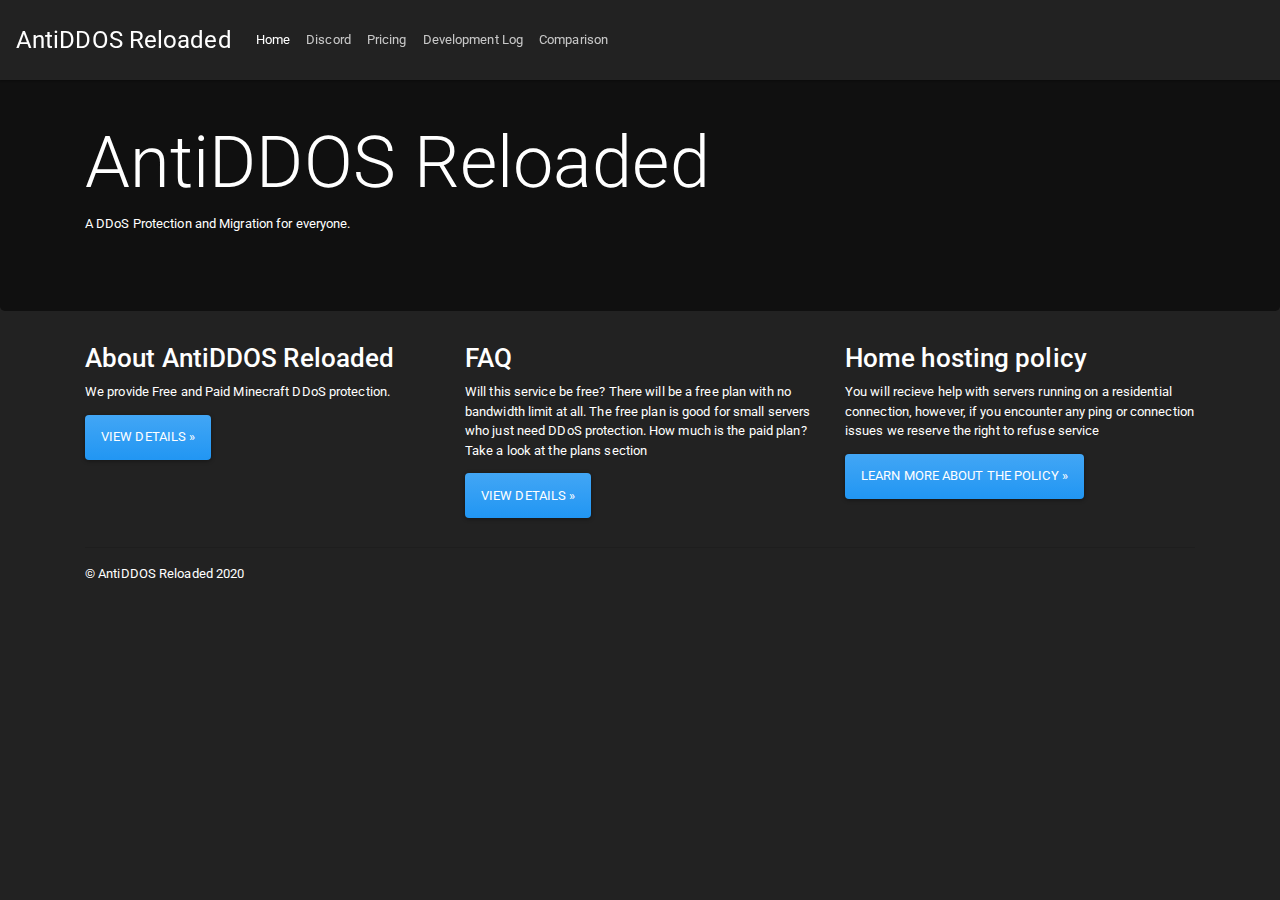
==== index.html @ a26d4c14 "Add copyright notice" ====
<!--
  Copyright (C) AntiDDOS Reloaded - All Rights Reserved 
  Unauthorized copying of this file, via any medium is strictly prohibited 
  Proprietary and confidential 
  Written by AlexProgrammerDE, December 2020
-->
<!doctype html>
<html lang="en">

<head>
    <meta charset="utf-8">
    <meta name="viewport" content="width=device-width, initial-scale=1, shrink-to-fit=no">
    <meta name="description" content="">
    <title>Home · AntiDDOS Reloaded</title>

    <link rel="canonical" href="https://getbootstrap.com/docs/4.5/examples/jumbotron/">

    <!-- Bootstrap core CSS -->
    <link href="assets/dist/css/bootstrap.min.css" rel="stylesheet">
    <link href="css/materia/bootstrap.min.css" rel="stylesheet">
    <link href="css/materia/theme.css" rel="stylesheet">

    <style>
        .bd-placeholder-img {
            font-size: 1.125rem;
            text-anchor: middle;
            -webkit-user-select: none;
            -moz-user-select: none;
            -ms-user-select: none;
            user-select: none;
        }
        
        @media (min-width: 768px) {
            .bd-placeholder-img-lg {
                font-size: 3.5rem;
            }
        }
        
        .jumbotron {
            background-color: #101010;
        }
    </style>
    <!-- Custom styles for this template -->
    <link href="css/jumbotron.css" rel="stylesheet">
</head>

<body class="text-white bg-dark bg-dark">
    <nav class="navbar navbar-expand-md navbar-dark fixed-top bg-dark">
        <a class="navbar-brand" href="#">AntiDDOS Reloaded</a>
        <button class="navbar-toggler" type="button" data-toggle="collapse" data-target="#navbarsExampleDefault" aria-controls="navbarsExampleDefault" aria-expanded="false" aria-label="Toggle navigation">
      <span class="navbar-toggler-icon"></span>
    </button>

        <div class="collapse navbar-collapse" id="navbarsExampleDefault">
            <ul class="navbar-nav mr-auto">
                <li class="nav-item active">
                    <a class="nav-link" href="index.html">Home <span class="sr-only">(current)</span></a>
                </li>
                <li class="nav-item">
                    <a class="nav-link" href="https://discord.gg/8smPFPkYwE">Discord</a>
                </li>
                <li class="nav-item">
                    <a class="nav-link" href="pricing.html">Pricing</a>
                </li>
                <li class="nav-item">
                    <a class="nav-link" href="dev.html">Development Log</a>
                </li>
                <li class="nav-item">
                    <a class="nav-link" href="comparison.html">Comparison</a>
                </li>
            </ul>
        </div>
    </nav>

    <main role="main">

        <div class="jumbotron text-white jumbotron-home">
            <div class="container">
                <h1 class="display-3">AntiDDOS Reloaded</h1>
                <p>A DDoS Protection and Migration for everyone.</p>
            </div>
        </div>

        <div class="container">
            <div class="row">
                <div class="col-md-4">
                    <h2>About AntiDDOS Reloaded</h2>
                    <p>We provide Free and Paid Minecraft DDoS protection. </p>
                    <p><a class="btn btn-primary" href="#" role="button">View details &raquo;</a></p>
                </div>
                <div class="col-md-4">
                    <h2>FAQ</h2>
                    <p>Will this service be free? There will be a free plan with no bandwidth limit at all. The free plan is good for small servers who just need DDoS protection. How much is the paid plan? Take a look at the plans section</p>
                    <p><a class="btn btn-primary" href="pricing.html" role="button">View details &raquo;</a></p>
                </div>
                <div class="col-md-4">
                    <h2>Home hosting policy</h2>
                    <p>You will recieve help with servers running on a residential connection, however, if you encounter any ping or connection issues we reserve the right to refuse service</p>
                    <p><a class="btn btn-primary" href="#" role="button">Learn more about the policy &raquo;</a></p>
                </div>
            </div>

            <hr>

        </div>

    </main>

    <footer class="container">
        <p>&copy; AntiDDOS Reloaded 2020</p>
    </footer>
    <script src="https://code.jquery.com/jquery-3.5.1.slim.min.js" integrity="sha384-DfXdz2htPH0lsSSs5nCTpuj/zy4C+OGpamoFVy38MVBnE+IbbVYUew+OrCXaRkfj" crossorigin="anonymous"></script>
    <script>
        window.jQuery || document.write('<script src="assets/js/vendor/jquery.slim.min.js"><\/script>')
    </script>
    <script src="assets/dist/js/bootstrap.bundle.min.js"></script>

</html>
---- css/materia/theme.css ----
.card {
    background-color: #1b1a1a !important;
}
---- css/jumbotron.css ----
/* Move down content because we have a fixed navbar that is 3.5rem tall */
body {
  padding-top: 3.5rem;
}
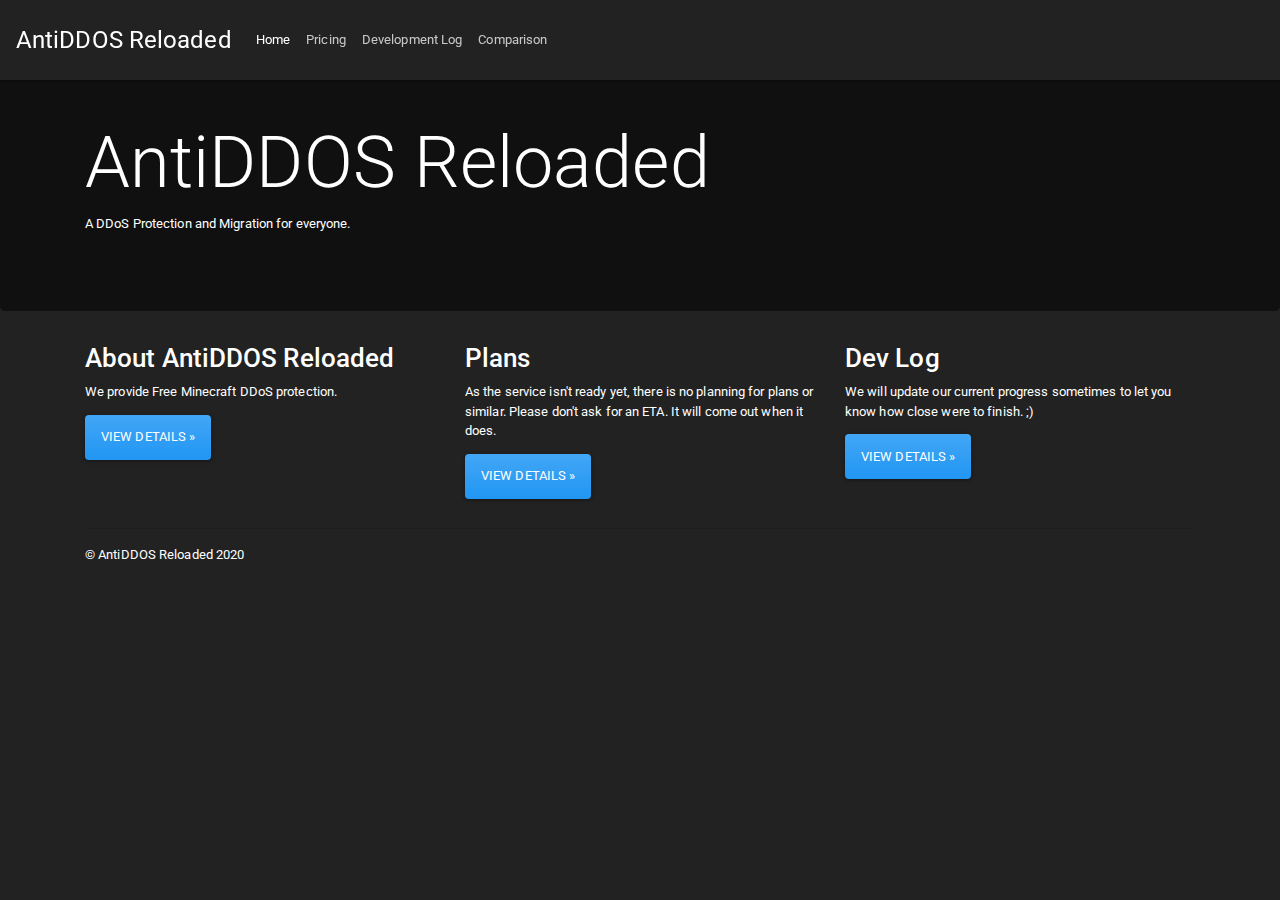
==== commit 056ce893: "Tweak description" ====
--- a/index.html
+++ b/index.html
@@ -10,7 +10,10 @@
 <head>
     <meta charset="utf-8">
     <meta name="viewport" content="width=device-width, initial-scale=1, shrink-to-fit=no">
-    <meta name="description" content="">
+    <meta name="description" content="Building the next big anti ddos for minecraft servers!">
+    <meta property="og:description" content="Building the next big anti ddos for minecraft servers!" />
+    <meta property="og:image" content="https://antiddosreloaded.github.io/website/image/logo.png" />
+
     <title>Home · AntiDDOS Reloaded</title>
 
     <link rel="canonical" href="https://getbootstrap.com/docs/4.5/examples/jumbotron/">
@@ -40,7 +43,7 @@
             background-color: #101010;
         }
     </style>
-    <!-- Custom styles for this template -->
+
     <link href="css/jumbotron.css" rel="stylesheet">
 </head>
 
@@ -55,9 +58,6 @@
             <ul class="navbar-nav mr-auto">
                 <li class="nav-item active">
                     <a class="nav-link" href="index.html">Home <span class="sr-only">(current)</span></a>
-                </li>
-                <li class="nav-item">
-                    <a class="nav-link" href="https://discord.gg/8smPFPkYwE">Discord</a>
                 </li>
                 <li class="nav-item">
                     <a class="nav-link" href="pricing.html">Pricing</a>
@@ -85,18 +85,18 @@
             <div class="row">
                 <div class="col-md-4">
                     <h2>About AntiDDOS Reloaded</h2>
-                    <p>We provide Free and Paid Minecraft DDoS protection. </p>
+                    <p>We provide Free Minecraft DDoS protection. </p>
                     <p><a class="btn btn-primary" href="#" role="button">View details &raquo;</a></p>
                 </div>
                 <div class="col-md-4">
-                    <h2>FAQ</h2>
-                    <p>Will this service be free? There will be a free plan with no bandwidth limit at all. The free plan is good for small servers who just need DDoS protection. How much is the paid plan? Take a look at the plans section</p>
+                    <h2>Plans</h2>
+                    <p>As the service isn't ready yet, there is no planning for plans or similar. Please don't ask for an ETA. It will come out when it does.</p>
                     <p><a class="btn btn-primary" href="pricing.html" role="button">View details &raquo;</a></p>
                 </div>
                 <div class="col-md-4">
-                    <h2>Home hosting policy</h2>
-                    <p>You will recieve help with servers running on a residential connection, however, if you encounter any ping or connection issues we reserve the right to refuse service</p>
-                    <p><a class="btn btn-primary" href="#" role="button">Learn more about the policy &raquo;</a></p>
+                    <h2>Dev Log</h2>
+                    <p>We will update our current progress sometimes to let you know how close were to finish. ;)</p>
+                    <p><a class="btn btn-primary" href="pricing.html" role="button">View details &raquo;</a></p>
                 </div>
             </div>
 
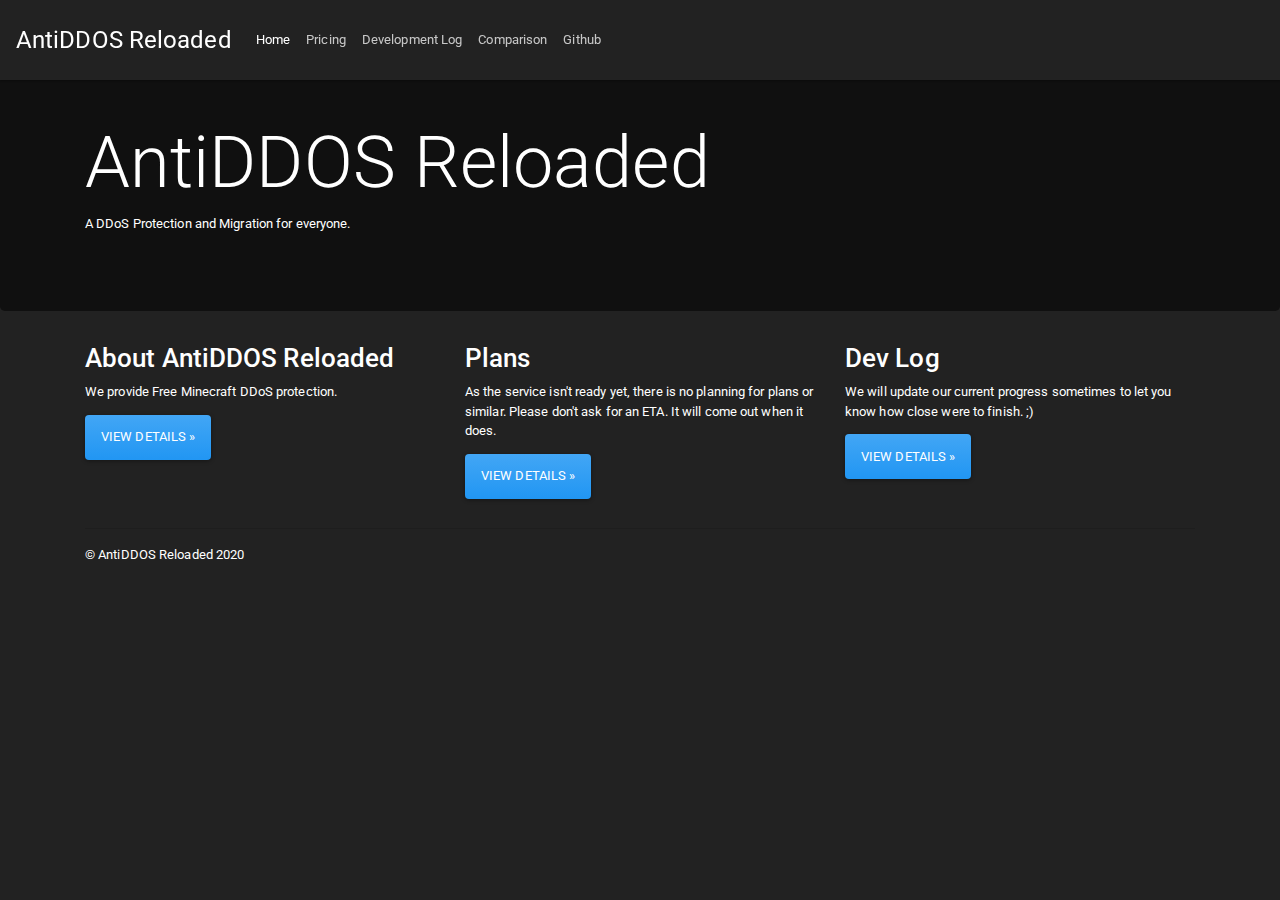
==== commit 526b20a6: "Fix visual bug" ====
--- a/index.html
+++ b/index.html
@@ -13,6 +13,7 @@
     <meta name="description" content="Building the next big anti ddos for minecraft servers!">
     <meta property="og:description" content="Building the next big anti ddos for minecraft servers!" />
     <meta property="og:image" content="https://antiddosreloaded.github.io/website/image/logo.png" />
+    <meta name="theme-color" content="#18132A">
 
     <title>Home · AntiDDOS Reloaded</title>
 
@@ -68,6 +69,9 @@
                 <li class="nav-item">
                     <a class="nav-link" href="comparison.html">Comparison</a>
                 </li>
+                <li class="nav-item">
+                    <a class="nav-link" href="https://github.com/AntiDDOSReloaded">Github</a>
+                </li>
             </ul>
         </div>
     </nav>
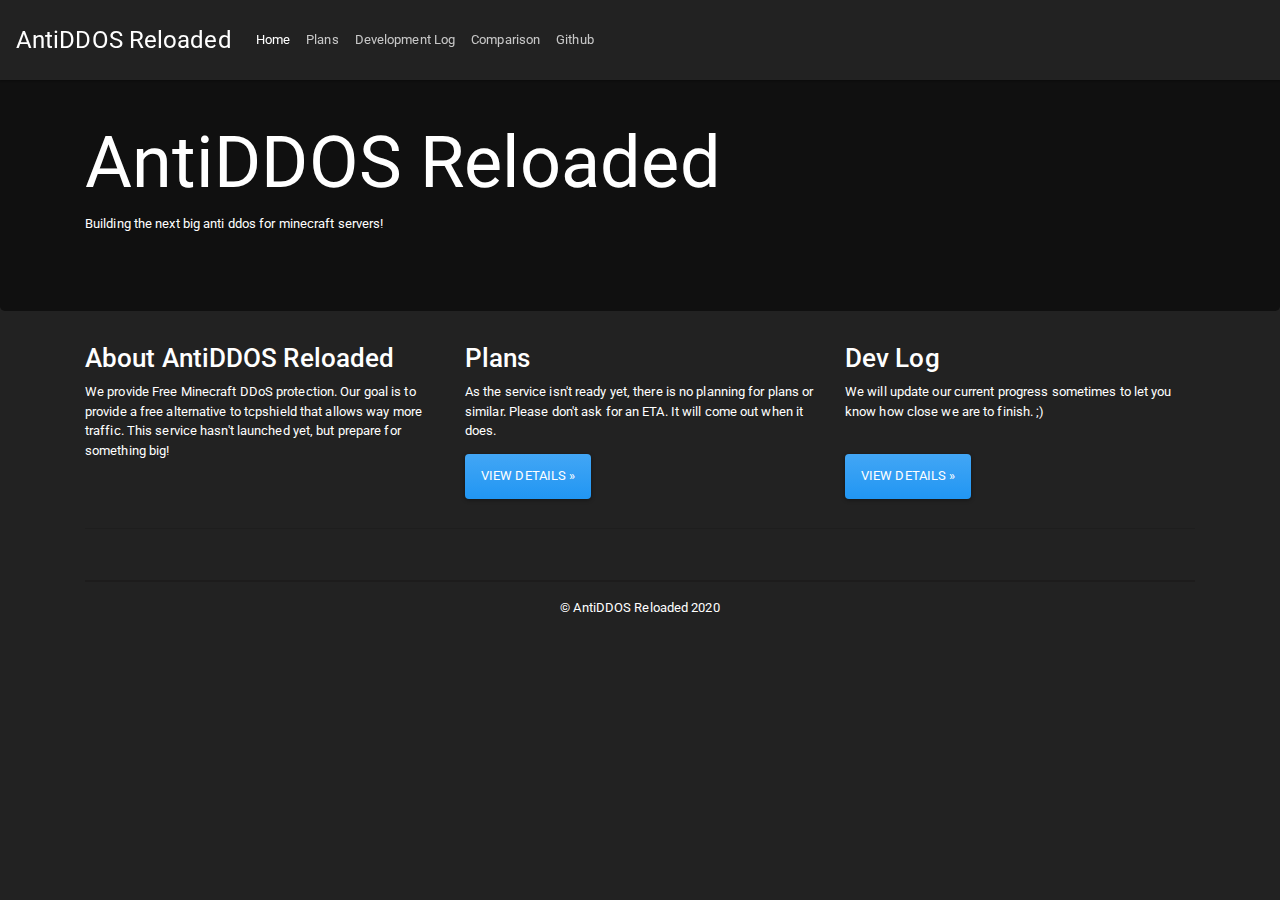
==== commit 19f8e536: "Remove login links" ====
--- a/index.html
+++ b/index.html
@@ -16,6 +16,7 @@
     <meta name="theme-color" content="#18132A">
 
     <title>Home · AntiDDOS Reloaded</title>
+    <meta property="og:title" content="Home · AntiDDOS Reloaded" />
 
     <link rel="canonical" href="https://getbootstrap.com/docs/4.5/examples/jumbotron/">
 
@@ -33,13 +34,13 @@
             -ms-user-select: none;
             user-select: none;
         }
-        
+
         @media (min-width: 768px) {
             .bd-placeholder-img-lg {
                 font-size: 3.5rem;
             }
         }
-        
+
         .jumbotron {
             background-color: #101010;
         }
@@ -51,9 +52,10 @@
 <body class="text-white bg-dark bg-dark">
     <nav class="navbar navbar-expand-md navbar-dark fixed-top bg-dark">
         <a class="navbar-brand" href="#">AntiDDOS Reloaded</a>
-        <button class="navbar-toggler" type="button" data-toggle="collapse" data-target="#navbarsExampleDefault" aria-controls="navbarsExampleDefault" aria-expanded="false" aria-label="Toggle navigation">
-      <span class="navbar-toggler-icon"></span>
-    </button>
+        <button class="navbar-toggler" type="button" data-toggle="collapse" data-target="#navbarsExampleDefault"
+            aria-controls="navbarsExampleDefault" aria-expanded="false" aria-label="Toggle navigation">
+            <span class="navbar-toggler-icon"></span>
+        </button>
 
         <div class="collapse navbar-collapse" id="navbarsExampleDefault">
             <ul class="navbar-nav mr-auto">
@@ -61,7 +63,7 @@
                     <a class="nav-link" href="index.html">Home <span class="sr-only">(current)</span></a>
                 </li>
                 <li class="nav-item">
-                    <a class="nav-link" href="pricing.html">Pricing</a>
+                    <a class="nav-link" href="plans.html">Plans</a>
                 </li>
                 <li class="nav-item">
                     <a class="nav-link" href="dev.html">Development Log</a>
@@ -80,8 +82,8 @@
 
         <div class="jumbotron text-white jumbotron-home">
             <div class="container">
-                <h1 class="display-3">AntiDDOS Reloaded</h1>
-                <p>A DDoS Protection and Migration for everyone.</p>
+                <h2 class="display-3"><strong>AntiDDOS Reloaded</strong></h2>
+                <p>Building the next big anti ddos for minecraft servers!</p>
             </div>
         </div>
 
@@ -89,18 +91,21 @@
             <div class="row">
                 <div class="col-md-4">
                     <h2>About AntiDDOS Reloaded</h2>
-                    <p>We provide Free Minecraft DDoS protection. </p>
-                    <p><a class="btn btn-primary" href="#" role="button">View details &raquo;</a></p>
+                    <p>We provide Free Minecraft DDoS protection. Our goal is to provide a free alternative to tcpshield
+                        that allows way more traffic. This service hasn't launched yet, but prepare for something big!
+                    </p>
                 </div>
                 <div class="col-md-4">
                     <h2>Plans</h2>
-                    <p>As the service isn't ready yet, there is no planning for plans or similar. Please don't ask for an ETA. It will come out when it does.</p>
-                    <p><a class="btn btn-primary" href="pricing.html" role="button">View details &raquo;</a></p>
+                    <p>As the service isn't ready yet, there is no planning for plans or similar. Please don't ask for
+                        an ETA. It will come out when it does.</p>
+                    <p><a class="btn btn-primary" href="plans.html" role="button">View details &raquo;</a></p>
                 </div>
                 <div class="col-md-4">
                     <h2>Dev Log</h2>
-                    <p>We will update our current progress sometimes to let you know how close were to finish. ;)</p>
-                    <p><a class="btn btn-primary" href="pricing.html" role="button">View details &raquo;</a></p>
+                    <p>We will update our current progress sometimes to let you know how close we are to finish. ;)</p>
+                    <br>
+                    <p><a class="btn btn-primary" href="dev.html" role="button">View details &raquo;</a></p>
                 </div>
             </div>
 
@@ -111,9 +116,15 @@
     </main>
 
     <footer class="container">
-        <p>&copy; AntiDDOS Reloaded 2020</p>
+        <center>
+            <br>
+          <hr style="height:2px;border-width:0;color:rgb(29, 28, 28);background-color:rgb(29, 28, 28)">
+          <p>&copy; AntiDDOS Reloaded 2020</p>
+        </center>
     </footer>
-    <script src="https://code.jquery.com/jquery-3.5.1.slim.min.js" integrity="sha384-DfXdz2htPH0lsSSs5nCTpuj/zy4C+OGpamoFVy38MVBnE+IbbVYUew+OrCXaRkfj" crossorigin="anonymous"></script>
+    <script src="https://code.jquery.com/jquery-3.5.1.slim.min.js"
+        integrity="sha384-DfXdz2htPH0lsSSs5nCTpuj/zy4C+OGpamoFVy38MVBnE+IbbVYUew+OrCXaRkfj"
+        crossorigin="anonymous"></script>
     <script>
         window.jQuery || document.write('<script src="assets/js/vendor/jquery.slim.min.js"><\/script>')
     </script>
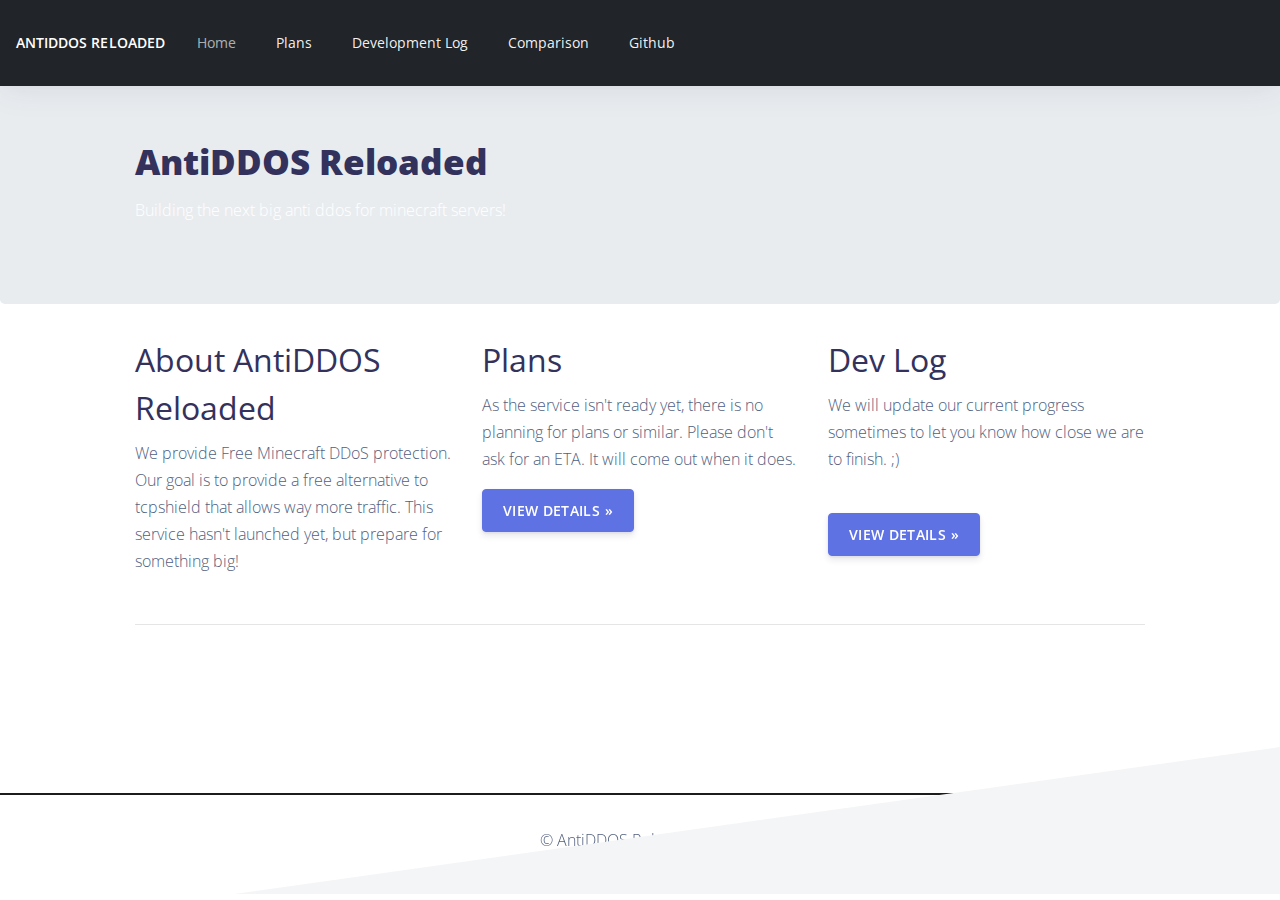
==== commit 3b3ddff4: "Break website" ====
--- a/index.html
+++ b/index.html
@@ -12,44 +12,26 @@
     <meta name="viewport" content="width=device-width, initial-scale=1, shrink-to-fit=no">
     <meta name="description" content="Building the next big anti ddos for minecraft servers!">
     <meta property="og:description" content="Building the next big anti ddos for minecraft servers!" />
-    <meta property="og:image" content="https://antiddosreloaded.github.io/website/image/logo.png" />
+    <meta property="og:image" content="/image/logo.png" />
     <meta name="theme-color" content="#18132A">
 
     <title>Home · AntiDDOS Reloaded</title>
     <meta property="og:title" content="Home · AntiDDOS Reloaded" />
 
-    <link rel="canonical" href="https://getbootstrap.com/docs/4.5/examples/jumbotron/">
-
-    <!-- Bootstrap core CSS -->
-    <link href="assets/dist/css/bootstrap.min.css" rel="stylesheet">
-    <link href="css/materia/bootstrap.min.css" rel="stylesheet">
-    <link href="css/materia/theme.css" rel="stylesheet">
-
-    <style>
-        .bd-placeholder-img {
-            font-size: 1.125rem;
-            text-anchor: middle;
-            -webkit-user-select: none;
-            -moz-user-select: none;
-            -ms-user-select: none;
-            user-select: none;
-        }
-
-        @media (min-width: 768px) {
-            .bd-placeholder-img-lg {
-                font-size: 3.5rem;
-            }
-        }
-
-        .jumbotron {
-            background-color: #101010;
-        }
-    </style>
-
-    <link href="css/jumbotron.css" rel="stylesheet">
+    <!--     Fonts and icons     -->
+    <link href="https://fonts.googleapis.com/css?family=Open+Sans:300,400,600,700" rel="stylesheet">
+    <link href="https://use.fontawesome.com/releases/v5.0.6/css/all.css" rel="stylesheet">
+    <!-- Nucleo Icons -->
+    <link href="./assets/css/nucleo-icons.css" rel="stylesheet" />
+    <link href="./assets/css/nucleo-svg.css" rel="stylesheet" />
+    <!-- Font Awesome Icons -->
+    <link href="./assets/css/font-awesome.css" rel="stylesheet" />
+    <link href="./assets/css/nucleo-svg.css" rel="stylesheet" />
+    <!-- CSS Files -->
+    <link href="./assets/css/argon-design-system.css?v=1.2.2" rel="stylesheet" />
 </head>
 
-<body class="text-white bg-dark bg-dark">
+<body class="index-page">
     <nav class="navbar navbar-expand-md navbar-dark fixed-top bg-dark">
         <a class="navbar-brand" href="#">AntiDDOS Reloaded</a>
         <button class="navbar-toggler" type="button" data-toggle="collapse" data-target="#navbarsExampleDefault"
@@ -77,6 +59,143 @@
             </ul>
         </div>
     </nav>
+
+    <!-- Navbar -->
+    <nav id="navbar-main"
+        class="navbar navbar-main navbar-expand-lg bg-white navbar-light position-sticky top-0 shadow py-2">
+        <div class="container">
+            <a class="navbar-brand mr-lg-5" href="./index.html">
+                <img src="./assets/img/brand/blue.png">
+            </a>
+            <button class="navbar-toggler" type="button" data-toggle="collapse" data-target="#navbar_global"
+                aria-controls="navbar_global" aria-expanded="false" aria-label="Toggle navigation">
+                <span class="navbar-toggler-icon"></span>
+            </button>
+            <div class="navbar-collapse collapse" id="navbar_global">
+                <div class="navbar-collapse-header">
+                    <div class="row">
+                        <div class="col-6 collapse-brand">
+                            <a href="./index.html">
+                                <img src="./assets/img/brand/blue.png">
+                            </a>
+                        </div>
+                        <div class="col-6 collapse-close">
+                            <button type="button" class="navbar-toggler" data-toggle="collapse"
+                                data-target="#navbar_global" aria-controls="navbar_global" aria-expanded="false"
+                                aria-label="Toggle navigation">
+                                <span></span>
+                                <span></span>
+                            </button>
+                        </div>
+                    </div>
+                </div>
+                <ul class="navbar-nav navbar-nav-hover align-items-lg-center">
+                    <li class="nav-item dropdown">
+                        <a href="#" class="nav-link" data-toggle="dropdown" href="#" role="button">
+                            <i class="ni ni-ui-04 d-lg-none"></i>
+                            <span class="nav-link-inner--text">Components</span>
+                        </a>
+                        <div class="dropdown-menu dropdown-menu-xl">
+                            <div class="dropdown-menu-inner">
+                                <a href="https://demos.creative-tim.com/argon-design-system/docs/getting-started/overview.html"
+                                    class="media d-flex align-items-center">
+                                    <div class="icon icon-shape bg-gradient-primary rounded-circle text-white">
+                                        <i class="ni ni-spaceship"></i>
+                                    </div>
+                                    <div class="media-body ml-3">
+                                        <h6 class="heading text-primary mb-md-1">Getting started</h6>
+                                        <p class="description d-none d-md-inline-block mb-0">Learn how to use compiling
+                                            Scss, change brand colors and more.</p>
+                                    </div>
+                                </a>
+                                <a href="https://demos.creative-tim.com/argon-design-system/docs/foundation/colors.html"
+                                    class="media d-flex align-items-center">
+                                    <div class="icon icon-shape bg-gradient-success rounded-circle text-white">
+                                        <i class="ni ni-palette"></i>
+                                    </div>
+                                    <div class="media-body ml-3">
+                                        <h6 class="heading text-primary mb-md-1">Foundation</h6>
+                                        <p class="description d-none d-md-inline-block mb-0">Learn more about colors,
+                                            typography, icons and the grid system we used for .</p>
+                                    </div>
+                                </a>
+                                <a href="https://demos.creative-tim.com/argon-design-system/docs/components/alerts.html"
+                                    class="media d-flex align-items-center">
+                                    <div class="icon icon-shape bg-gradient-warning rounded-circle text-white">
+                                        <i class="ni ni-ui-04"></i>
+                                    </div>
+                                    <div class="media-body ml-3">
+                                        <h5 class="heading text-warning mb-md-1">Components</h5>
+                                        <p class="description d-none d-md-inline-block mb-0">Browse our 50 beautiful
+                                            handcrafted components offered in the Free version.</p>
+                                    </div>
+                                </a>
+                            </div>
+                        </div>
+                    </li>
+                    <li class="nav-item dropdown">
+                        <a href="#" class="nav-link" data-toggle="dropdown" href="#" role="button">
+                            <i class="ni ni-collection d-lg-none"></i>
+                            <span class="nav-link-inner--text">Examples</span>
+                        </a>
+                        <div class="dropdown-menu">
+                            <a href="./examples/landing.html" class="dropdown-item">Landing</a>
+                            <a href="./examples/profile.html" class="dropdown-item">Profile</a>
+                            <a href="./examples/login.html" class="dropdown-item">Login</a>
+                            <a href="./examples/register.html" class="dropdown-item">Register</a>
+                        </div>
+                    </li>
+                </ul>
+                <ul class="navbar-nav align-items-lg-center ml-lg-auto">
+                    <li class="nav-item">
+                        <a class="nav-link nav-link-icon" href="https://www.facebook.com/CreativeTim/" target="_blank"
+                            data-toggle="tooltip" title="Like us on Facebook">
+                            <i class="fa fa-facebook-square"></i>
+                            <span class="nav-link-inner--text d-lg-none">Facebook</span>
+                        </a>
+                    </li>
+                    <li class="nav-item">
+                        <a class="nav-link nav-link-icon" href="https://www.instagram.com/creativetimofficial"
+                            target="_blank" data-toggle="tooltip" title="Follow us on Instagram">
+                            <i class="fa fa-instagram"></i>
+                            <span class="nav-link-inner--text d-lg-none">Instagram</span>
+                        </a>
+                    </li>
+                    <li class="nav-item">
+                        <a class="nav-link nav-link-icon" href="https://twitter.com/creativetim" target="_blank"
+                            data-toggle="tooltip" title="Follow us on Twitter">
+                            <i class="fa fa-twitter-square"></i>
+                            <span class="nav-link-inner--text d-lg-none">Twitter</span>
+                        </a>
+                    </li>
+                    <li class="nav-item">
+                        <a class="nav-link nav-link-icon"
+                            href="https://github.com/creativetimofficial/argon-design-system" target="_blank"
+                            data-toggle="tooltip" title="Star us on Github">
+                            <i class="fa fa-github"></i>
+                            <span class="nav-link-inner--text d-lg-none">Github</span>
+                        </a>
+                    </li>
+                    <li class="nav-item">
+                        <a class="btn btn-outline-primary" href="https://www.creative-tim.com/builder/argon"
+                            target="_blank">
+                            <span class="nav-link-inner--text">Online Builder</span>
+                        </a>
+                    </li>
+                    <li class="nav-item d-none d-lg-block">
+                        <a href="https://www.creative-tim.com/product/argon-design-system-pro?ref=ads-upgrade-pro"
+                            target="_blank" class="btn btn-primary btn-icon">
+                            <span class="btn-inner--icon">
+                                <i class="fa fa-shopping-cart"></i>
+                            </span>
+                            <span class="nav-link-inner--text">Upgrade to PRO</span>
+                        </a>
+                    </li>
+                </ul>
+            </div>
+        </div>
+    </nav>
+    <!-- End Navbar -->
 
     <main role="main">
 
@@ -115,19 +234,24 @@
 
     </main>
 
-    <footer class="container">
+    <footer class="footer has-cards">
         <center>
             <br>
-          <hr style="height:2px;border-width:0;color:rgb(29, 28, 28);background-color:rgb(29, 28, 28)">
-          <p>&copy; AntiDDOS Reloaded 2020</p>
+            <hr style="height:2px;border-width:0;color:rgb(29, 28, 28);background-color:rgb(29, 28, 28)">
+            <p>&copy; AntiDDOS Reloaded 2020</p>
         </center>
     </footer>
-    <script src="https://code.jquery.com/jquery-3.5.1.slim.min.js"
-        integrity="sha384-DfXdz2htPH0lsSSs5nCTpuj/zy4C+OGpamoFVy38MVBnE+IbbVYUew+OrCXaRkfj"
-        crossorigin="anonymous"></script>
-    <script>
-        window.jQuery || document.write('<script src="assets/js/vendor/jquery.slim.min.js"><\/script>')
-    </script>
-    <script src="assets/dist/js/bootstrap.bundle.min.js"></script>
+    <!--   Core JS Files   -->
+    <script src="./assets/js/core/jquery.min.js" type="text/javascript"></script>
+    <script src="./assets/js/core/popper.min.js" type="text/javascript"></script>
+    <script src="./assets/js/core/bootstrap.min.js" type="text/javascript"></script>
+    <script src="./assets/js/plugins/perfect-scrollbar.jquery.min.js"></script>
+    <!--  Plugin for Switches, full documentation here: http://www.jque.re/plugins/version3/bootstrap.switch/ -->
+    <script src="./assets/js/plugins/bootstrap-switch.js"></script>
+    <!--  Plugin for the Sliders, full documentation here: http://refreshless.com/nouislider/ -->
+    <script src="./assets/js/plugins/nouislider.min.js" type="text/javascript"></script>
+    <script src="./assets/js/plugins/moment.min.js"></script>
+    <script src="./assets/js/plugins/datetimepicker.js" type="text/javascript"></script>
+    <script src="./assets/js/plugins/bootstrap-datepicker.min.js"></script>
 
 </html>--- a/assets/css/nucleo-icons.css
+++ b/assets/css/nucleo-icons.css
@@ -0,0 +1,597 @@
+/*--------------------------------
+
+hermes-dashboard-icons Web Font - built using nucleoapp.com
+License - nucleoapp.com/license/
+
+-------------------------------- */
+@font-face {
+  font-family: 'NucleoIcons';
+  src: url('../fonts/nucleo-icons.eot');
+  src: url('../fonts/nucleo-icons.eot') format('embedded-opentype'), url('../fonts/nucleo-icons.woff2') format('woff2'), url('../fonts/nucleo-icons.woff') format('woff'), url('../fonts/nucleo-icons.ttf') format('truetype'), url('../fonts/nucleo-icons.svg') format('svg');
+  font-weight: normal;
+  font-style: normal;
+}
+
+/*------------------------
+    base class definition
+-------------------------*/
+.ni {
+  display: inline-block;
+  font: normal normal normal 14px/1 NucleoIcons;
+  font-size: inherit;
+  text-rendering: auto;
+  -webkit-font-smoothing: antialiased;
+  -moz-osx-font-smoothing: grayscale;
+}
+
+/*------------------------
+  change icon size
+-------------------------*/
+.ni-lg {
+  font-size: 1.33333333em;
+  line-height: 0.75em;
+  vertical-align: -15%;
+}
+
+.ni-2x {
+  font-size: 2em;
+}
+
+.ni-3x {
+  font-size: 3em;
+}
+
+.ni-4x {
+  font-size: 4em;
+}
+
+.ni-5x {
+  font-size: 5em;
+}
+
+/*----------------------------------
+  add a square/circle background
+-----------------------------------*/
+.ni.square,
+.ni.circle {
+  padding: 0.33333333em;
+  vertical-align: -16%;
+  background-color: #eee;
+}
+
+.ni.circle {
+  border-radius: 50%;
+}
+
+/*------------------------
+  list icons
+-------------------------*/
+.ni-ul {
+  padding-left: 0;
+  margin-left: 2.14285714em;
+  list-style-type: none;
+}
+
+.ni-ul>li {
+  position: relative;
+}
+
+.ni-ul>li>.ni {
+  position: absolute;
+  left: -1.57142857em;
+  top: 0.14285714em;
+  text-align: center;
+}
+
+.ni-ul>li>.ni.lg {
+  top: 0;
+  left: -1.35714286em;
+}
+
+.ni-ul>li>.ni.circle,
+.ni-ul>li>.ni.square {
+  top: -0.19047619em;
+  left: -1.9047619em;
+}
+
+/*------------------------
+  spinning icons
+-------------------------*/
+.ni.spin {
+  -webkit-animation: nc-spin 2s infinite linear;
+  -moz-animation: nc-spin 2s infinite linear;
+  animation: nc-spin 2s infinite linear;
+}
+
+@-webkit-keyframes nc-spin {
+  0% {
+    -webkit-transform: rotate(0deg);
+  }
+
+  100% {
+    -webkit-transform: rotate(360deg);
+  }
+}
+
+@-moz-keyframes nc-spin {
+  0% {
+    -moz-transform: rotate(0deg);
+  }
+
+  100% {
+    -moz-transform: rotate(360deg);
+  }
+}
+
+@keyframes nc-spin {
+  0% {
+    -webkit-transform: rotate(0deg);
+    -moz-transform: rotate(0deg);
+    -ms-transform: rotate(0deg);
+    -o-transform: rotate(0deg);
+    transform: rotate(0deg);
+  }
+
+  100% {
+    -webkit-transform: rotate(360deg);
+    -moz-transform: rotate(360deg);
+    -ms-transform: rotate(360deg);
+    -o-transform: rotate(360deg);
+    transform: rotate(360deg);
+  }
+}
+
+/*------------------------
+  rotated/flipped icons
+-------------------------*/
+.ni.rotate-90 {
+  filter: progid:DXImageTransform.Microsoft.BasicImage(rotation=1);
+  -webkit-transform: rotate(90deg);
+  -moz-transform: rotate(90deg);
+  -ms-transform: rotate(90deg);
+  -o-transform: rotate(90deg);
+  transform: rotate(90deg);
+}
+
+.ni.rotate-180 {
+  filter: progid:DXImageTransform.Microsoft.BasicImage(rotation=2);
+  -webkit-transform: rotate(180deg);
+  -moz-transform: rotate(180deg);
+  -ms-transform: rotate(180deg);
+  -o-transform: rotate(180deg);
+  transform: rotate(180deg);
+}
+
+.ni.rotate-270 {
+  filter: progid:DXImageTransform.Microsoft.BasicImage(rotation=3);
+  -webkit-transform: rotate(270deg);
+  -moz-transform: rotate(270deg);
+  -ms-transform: rotate(270deg);
+  -o-transform: rotate(270deg);
+  transform: rotate(270deg);
+}
+
+.ni.flip-y {
+  filter: progid:DXImageTransform.Microsoft.BasicImage(rotation=0);
+  -webkit-transform: scale(-1, 1);
+  -moz-transform: scale(-1, 1);
+  -ms-transform: scale(-1, 1);
+  -o-transform: scale(-1, 1);
+  transform: scale(-1, 1);
+}
+
+.ni.flip-x {
+  filter: progid:DXImageTransform.Microsoft.BasicImage(rotation=2);
+  -webkit-transform: scale(1, -1);
+  -moz-transform: scale(1, -1);
+  -ms-transform: scale(1, -1);
+  -o-transform: scale(1, -1);
+  transform: scale(1, -1);
+}
+
+/*------------------------
+    font icons
+-------------------------*/
+
+.ni-active-40::before {
+  content: "\ea02";
+}
+
+.ni-air-baloon::before {
+  content: "\ea03";
+}
+
+.ni-album-2::before {
+  content: "\ea04";
+}
+
+.ni-align-center::before {
+  content: "\ea05";
+}
+
+.ni-align-left-2::before {
+  content: "\ea06";
+}
+
+.ni-ambulance::before {
+  content: "\ea07";
+}
+
+.ni-app::before {
+  content: "\ea08";
+}
+
+.ni-archive-2::before {
+  content: "\ea09";
+}
+
+.ni-atom::before {
+  content: "\ea0a";
+}
+
+.ni-badge::before {
+  content: "\ea0b";
+}
+
+.ni-bag-17::before {
+  content: "\ea0c";
+}
+
+.ni-basket::before {
+  content: "\ea0d";
+}
+
+.ni-bell-55::before {
+  content: "\ea0e";
+}
+
+.ni-bold-down::before {
+  content: "\ea0f";
+}
+
+.ni-bold-left::before {
+  content: "\ea10";
+}
+
+.ni-bold-right::before {
+  content: "\ea11";
+}
+
+.ni-bold-up::before {
+  content: "\ea12";
+}
+
+.ni-bold::before {
+  content: "\ea13";
+}
+
+.ni-book-bookmark::before {
+  content: "\ea14";
+}
+
+.ni-books::before {
+  content: "\ea15";
+}
+
+.ni-box-2::before {
+  content: "\ea16";
+}
+
+.ni-briefcase-24::before {
+  content: "\ea17";
+}
+
+.ni-building::before {
+  content: "\ea18";
+}
+
+.ni-bulb-61::before {
+  content: "\ea19";
+}
+
+.ni-bullet-list-67::before {
+  content: "\ea1a";
+}
+
+.ni-bus-front-12::before {
+  content: "\ea1b";
+}
+
+.ni-button-pause::before {
+  content: "\ea1c";
+}
+
+.ni-button-play::before {
+  content: "\ea1d";
+}
+
+.ni-button-power::before {
+  content: "\ea1e";
+}
+
+.ni-calendar-grid-58::before {
+  content: "\ea1f";
+}
+
+.ni-camera-compact::before {
+  content: "\ea20";
+}
+
+.ni-caps-small::before {
+  content: "\ea21";
+}
+
+.ni-cart::before {
+  content: "\ea22";
+}
+
+.ni-chart-bar-32::before {
+  content: "\ea23";
+}
+
+.ni-chart-pie-35::before {
+  content: "\ea24";
+}
+
+.ni-chat-round::before {
+  content: "\ea25";
+}
+
+.ni-check-bold::before {
+  content: "\ea26";
+}
+
+.ni-circle-08::before {
+  content: "\ea27";
+}
+
+.ni-cloud-download-95::before {
+  content: "\ea28";
+}
+
+.ni-cloud-upload-96::before {
+  content: "\ea29";
+}
+
+.ni-compass-04::before {
+  content: "\ea2a";
+}
+
+.ni-controller::before {
+  content: "\ea2b";
+}
+
+.ni-credit-card::before {
+  content: "\ea2c";
+}
+
+.ni-curved-next::before {
+  content: "\ea2d";
+}
+
+.ni-delivery-fast::before {
+  content: "\ea2e";
+}
+
+.ni-diamond::before {
+  content: "\ea2f";
+}
+
+.ni-email-83::before {
+  content: "\ea30";
+}
+
+.ni-fat-add::before {
+  content: "\ea31";
+}
+
+.ni-fat-delete::before {
+  content: "\ea32";
+}
+
+.ni-fat-remove::before {
+  content: "\ea33";
+}
+
+.ni-favourite-28::before {
+  content: "\ea34";
+}
+
+.ni-folder-17::before {
+  content: "\ea35";
+}
+
+.ni-glasses-2::before {
+  content: "\ea36";
+}
+
+.ni-hat-3::before {
+  content: "\ea37";
+}
+
+.ni-headphones::before {
+  content: "\ea38";
+}
+
+.ni-html5::before {
+  content: "\ea39";
+}
+
+.ni-istanbul::before {
+  content: "\ea3a";
+}
+
+.ni-key-25::before {
+  content: "\ea3b";
+}
+
+.ni-laptop::before {
+  content: "\ea3c";
+}
+
+.ni-like-2::before {
+  content: "\ea3d";
+}
+
+.ni-lock-circle-open::before {
+  content: "\ea3e";
+}
+
+.ni-map-big::before {
+  content: "\ea3f";
+}
+
+.ni-mobile-button::before {
+  content: "\ea40";
+}
+
+.ni-money-coins::before {
+  content: "\ea41";
+}
+
+.ni-note-03::before {
+  content: "\ea42";
+}
+
+.ni-notification-70::before {
+  content: "\ea43";
+}
+
+.ni-palette::before {
+  content: "\ea44";
+}
+
+.ni-paper-diploma::before {
+  content: "\ea45";
+}
+
+.ni-pin-3::before {
+  content: "\ea46";
+}
+
+.ni-planet::before {
+  content: "\ea47";
+}
+
+.ni-ruler-pencil::before {
+  content: "\ea48";
+}
+
+.ni-satisfied::before {
+  content: "\ea49";
+}
+
+.ni-scissors::before {
+  content: "\ea4a";
+}
+
+.ni-send::before {
+  content: "\ea4b";
+}
+
+.ni-settings-gear-65::before {
+  content: "\ea4c";
+}
+
+.ni-settings::before {
+  content: "\ea4d";
+}
+
+.ni-single-02::before {
+  content: "\ea4e";
+}
+
+.ni-single-copy-04::before {
+  content: "\ea4f";
+}
+
+.ni-sound-wave::before {
+  content: "\ea50";
+}
+
+.ni-spaceship::before {
+  content: "\ea51";
+}
+
+.ni-square-pin::before {
+  content: "\ea52";
+}
+
+.ni-support-16::before {
+  content: "\ea53";
+}
+
+.ni-tablet-button::before {
+  content: "\ea54";
+}
+
+.ni-tag::before {
+  content: "\ea55";
+}
+
+.ni-tie-bow::before {
+  content: "\ea56";
+}
+
+.ni-time-alarm::before {
+  content: "\ea57";
+}
+
+.ni-trophy::before {
+  content: "\ea58";
+}
+
+.ni-tv-2::before {
+  content: "\ea59";
+}
+
+.ni-umbrella-13::before {
+  content: "\ea5a";
+}
+
+.ni-user-run::before {
+  content: "\ea5b";
+}
+
+.ni-vector::before {
+  content: "\ea5c";
+}
+
+.ni-watch-time::before {
+  content: "\ea5d";
+}
+
+.ni-world::before {
+  content: "\ea5e";
+}
+
+.ni-zoom-split-in::before {
+  content: "\ea5f";
+}
+
+.ni-collection::before {
+  content: "\ea60";
+}
+
+.ni-image::before {
+  content: "\ea61";
+}
+
+.ni-shop::before {
+  content: "\ea62";
+}
+
+.ni-ungroup::before {
+  content: "\ea63";
+}
+
+.ni-world-2::before {
+  content: "\ea64";
+}
+
+.ni-ui-04::before {
+  content: "\ea65";
+}
+
+
+/* all icon font classes list here */--- a/assets/css/nucleo-svg.css
+++ b/assets/css/nucleo-svg.css
@@ -0,0 +1,135 @@
+/* Generated using nucleoapp.com */
+/* --------------------------------
+
+Icon colors
+
+-------------------------------- */
+
+.icon {
+  display: inline-block;
+  /* icon primary color */
+  color: #111111;
+  height: 1em;
+  width: 1em;
+}
+
+.icon use {
+  /* icon secondary color - fill */
+  fill: #7ea6f6;
+}
+
+.icon.icon-outline use {
+  /* icon secondary color - stroke */
+  stroke: #7ea6f6;
+}
+
+/* --------------------------------
+
+Change icon size
+
+-------------------------------- */
+
+.icon-xs {
+  height: 0.5em;
+  width: 0.5em;
+}
+
+.icon-sm {
+  height: 0.8em;
+  width: 0.8em;
+}
+
+.icon-lg {
+  height: 1.6em;
+  width: 1.6em;
+}
+
+.icon-xl {
+  height: 2em;
+  width: 2em;
+}
+
+/* -------------------------------- 
+
+Align icon and text 
+
+-------------------------------- */
+
+.icon-text-aligner {
+  /* add this class to parent element that contains icon + text */
+  display: flex;
+  align-items: center;
+}
+
+.icon-text-aligner .icon {
+  color: inherit;
+  margin-right: 0.4em;
+}
+
+.icon-text-aligner .icon use {
+  color: inherit;
+  fill: currentColor;
+}
+
+.icon-text-aligner .icon.icon-outline use {
+  stroke: currentColor;
+}
+
+/* -------------------------------- 
+
+Icon reset values - used to enable color customizations
+
+-------------------------------- */
+
+.icon {
+  fill: currentColor;
+  stroke: none;
+}
+
+.icon.icon-outline {
+  fill: none;
+  stroke: currentColor;
+}
+
+.icon use {
+  stroke: none;
+}
+
+.icon.icon-outline use {
+  fill: none;
+}
+
+/* -------------------------------- 
+
+Stroke effects - Nucleo outline icons
+
+- 16px icons -> up to 1px stroke (16px outline icons do not support stroke changes)
+- 24px, 32px icons -> up to 2px stroke
+- 48px, 64px icons -> up to 4px stroke
+
+-------------------------------- */
+
+.icon-outline.icon-stroke-1 {
+  stroke-width: 1px;
+}
+
+.icon-outline.icon-stroke-2 {
+  stroke-width: 2px;
+}
+
+.icon-outline.icon-stroke-3 {
+  stroke-width: 3px;
+}
+
+.icon-outline.icon-stroke-4 {
+  stroke-width: 4px;
+}
+
+.icon-outline.icon-stroke-1 use,
+.icon-outline.icon-stroke-3 use {
+  -webkit-transform: translateX(0.5px) translateY(0.5px);
+  -moz-transform: translateX(0.5px) translateY(0.5px);
+  -ms-transform: translateX(0.5px) translateY(0.5px);
+  -o-transform: translateX(0.5px) translateY(0.5px);
+  transform: translateX(0.5px) translateY(0.5px);
+}--- a/assets/css/nucleo-svg.css
+++ b/assets/css/nucleo-svg.css
@@ -0,0 +1,135 @@
+/* Generated using nucleoapp.com */
+/* --------------------------------
+
+Icon colors
+
+-------------------------------- */
+
+.icon {
+  display: inline-block;
+  /* icon primary color */
+  color: #111111;
+  height: 1em;
+  width: 1em;
+}
+
+.icon use {
+  /* icon secondary color - fill */
+  fill: #7ea6f6;
+}
+
+.icon.icon-outline use {
+  /* icon secondary color - stroke */
+  stroke: #7ea6f6;
+}
+
+/* --------------------------------
+
+Change icon size
+
+-------------------------------- */
+
+.icon-xs {
+  height: 0.5em;
+  width: 0.5em;
+}
+
+.icon-sm {
+  height: 0.8em;
+  width: 0.8em;
+}
+
+.icon-lg {
+  height: 1.6em;
+  width: 1.6em;
+}
+
+.icon-xl {
+  height: 2em;
+  width: 2em;
+}
+
+/* -------------------------------- 
+
+Align icon and text 
+
+-------------------------------- */
+
+.icon-text-aligner {
+  /* add this class to parent element that contains icon + text */
+  display: flex;
+  align-items: center;
+}
+
+.icon-text-aligner .icon {
+  color: inherit;
+  margin-right: 0.4em;
+}
+
+.icon-text-aligner .icon use {
+  color: inherit;
+  fill: currentColor;
+}
+
+.icon-text-aligner .icon.icon-outline use {
+  stroke: currentColor;
+}
+
+/* -------------------------------- 
+
+Icon reset values - used to enable color customizations
+
+-------------------------------- */
+
+.icon {
+  fill: currentColor;
+  stroke: none;
+}
+
+.icon.icon-outline {
+  fill: none;
+  stroke: currentColor;
+}
+
+.icon use {
+  stroke: none;
+}
+
+.icon.icon-outline use {
+  fill: none;
+}
+
+/* -------------------------------- 
+
+Stroke effects - Nucleo outline icons
+
+- 16px icons -> up to 1px stroke (16px outline icons do not support stroke changes)
+- 24px, 32px icons -> up to 2px stroke
+- 48px, 64px icons -> up to 4px stroke
+
+-------------------------------- */
+
+.icon-outline.icon-stroke-1 {
+  stroke-width: 1px;
+}
+
+.icon-outline.icon-stroke-2 {
+  stroke-width: 2px;
+}
+
+.icon-outline.icon-stroke-3 {
+  stroke-width: 3px;
+}
+
+.icon-outline.icon-stroke-4 {
+  stroke-width: 4px;
+}
+
+.icon-outline.icon-stroke-1 use,
+.icon-outline.icon-stroke-3 use {
+  -webkit-transform: translateX(0.5px) translateY(0.5px);
+  -moz-transform: translateX(0.5px) translateY(0.5px);
+  -ms-transform: translateX(0.5px) translateY(0.5px);
+  -o-transform: translateX(0.5px) translateY(0.5px);
+  transform: translateX(0.5px) translateY(0.5px);
+}